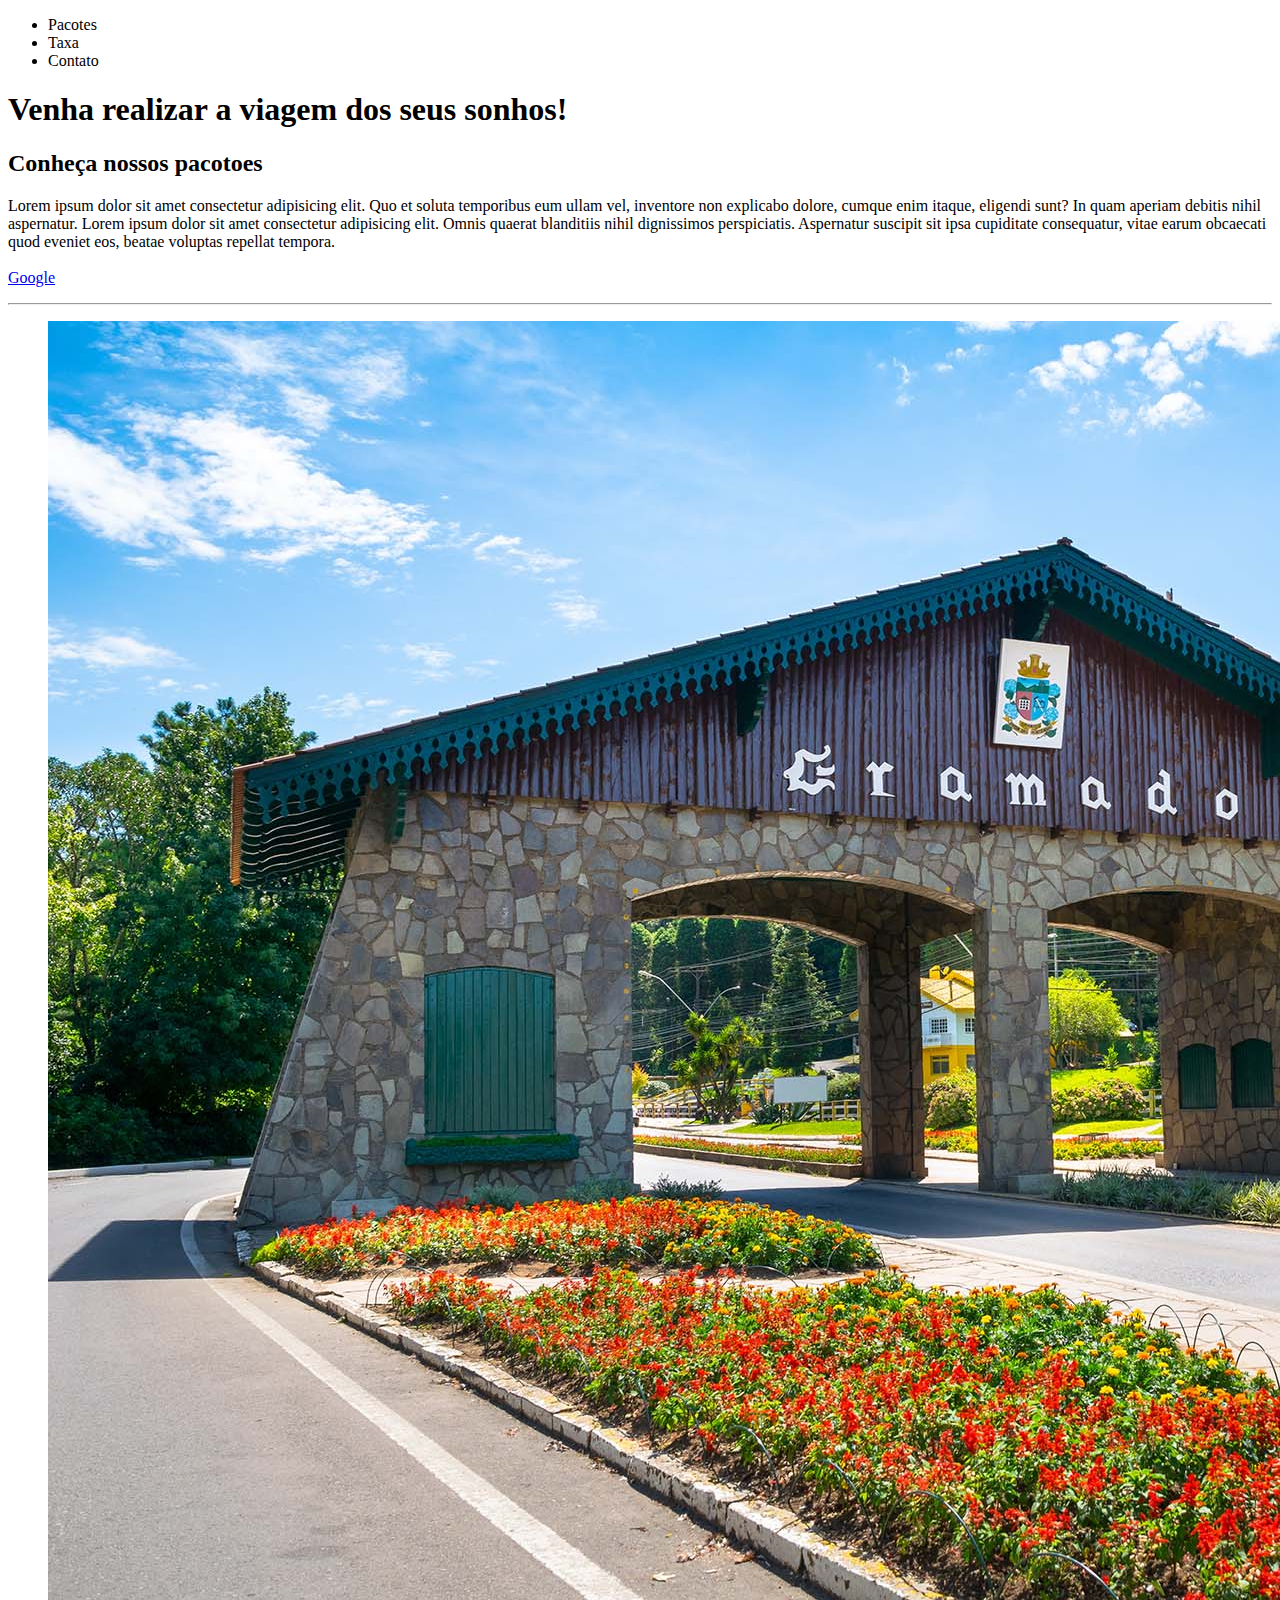
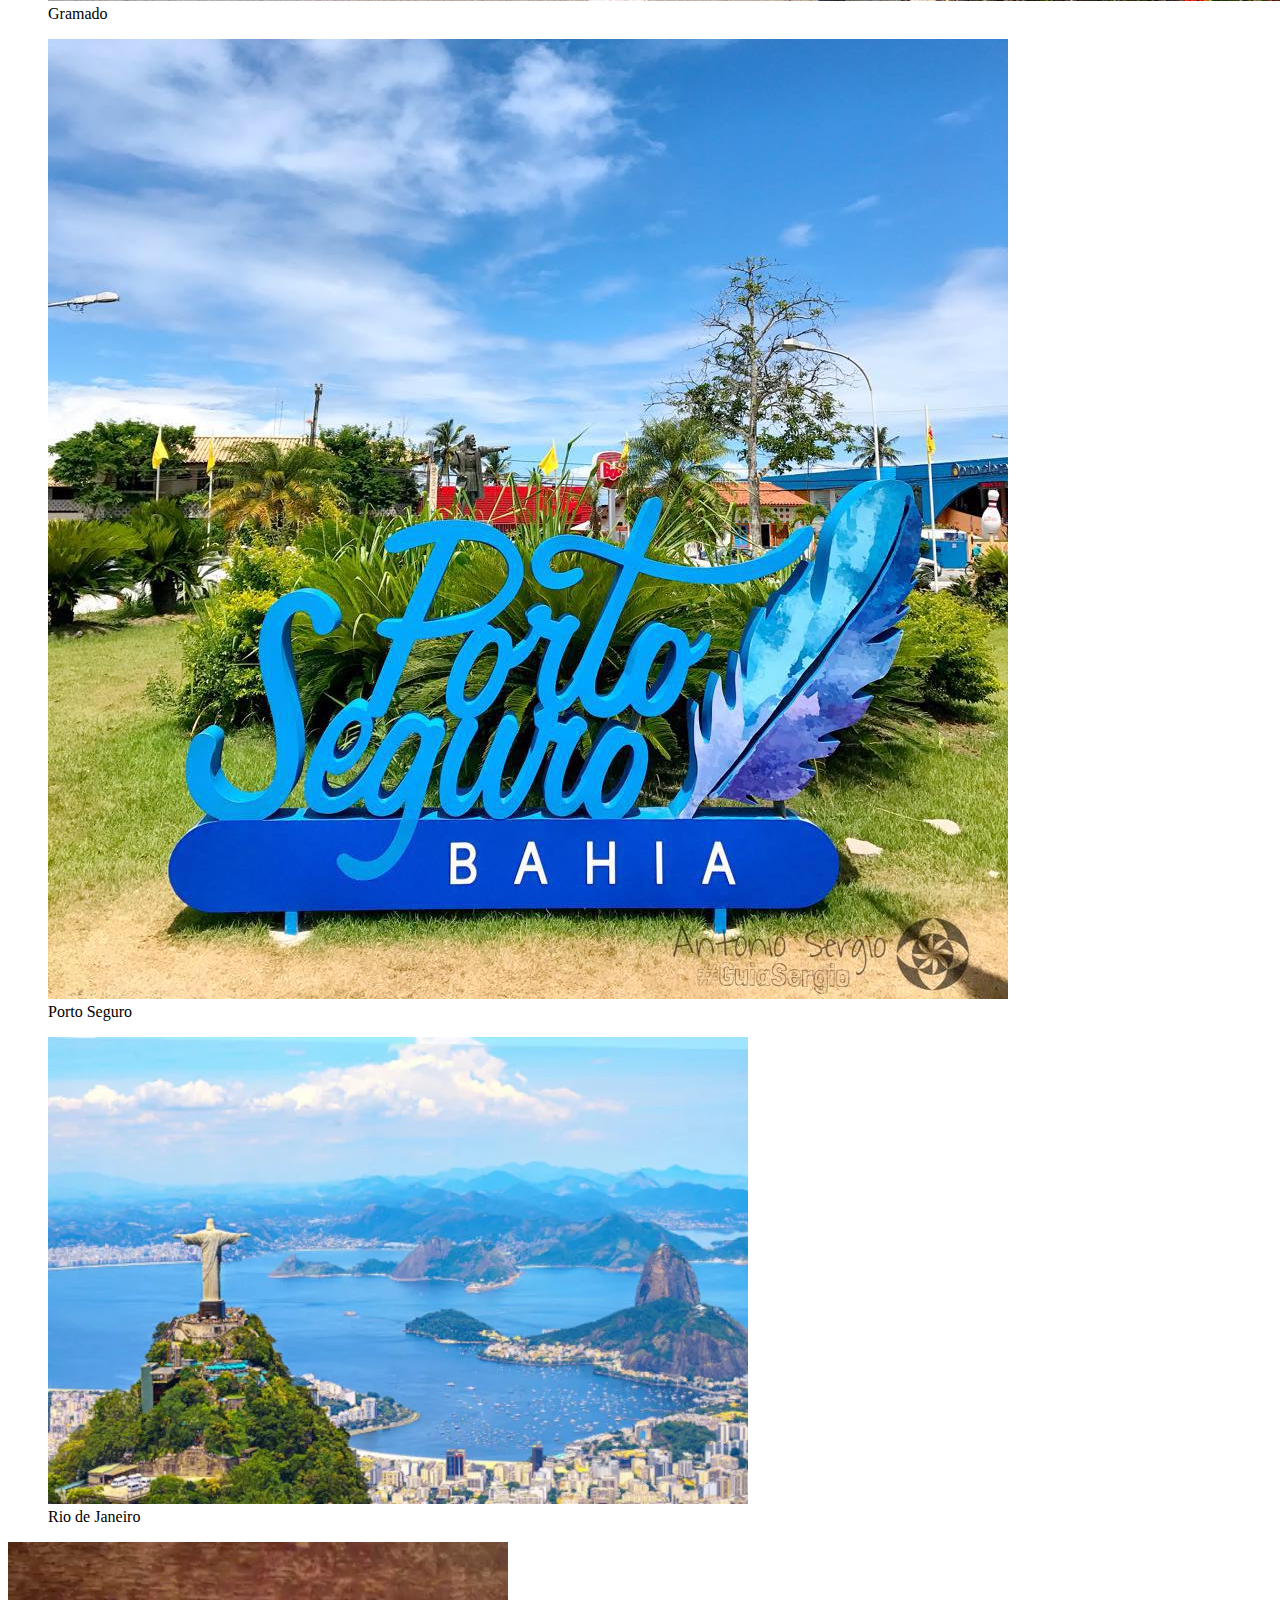
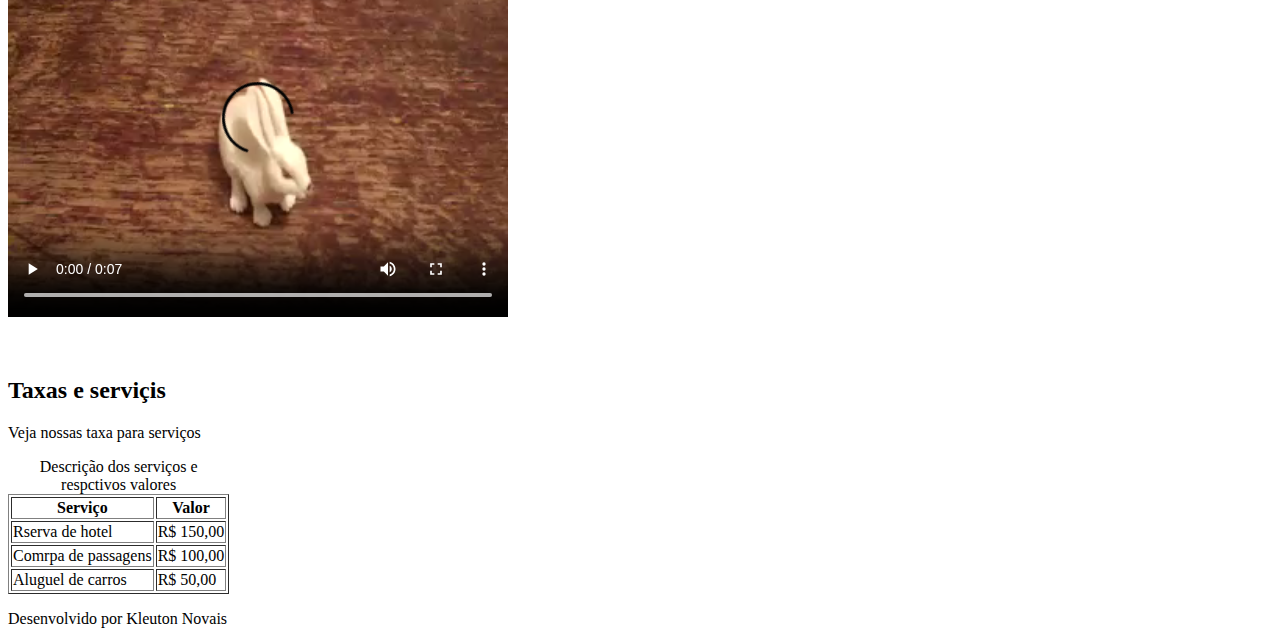
==== 03 - Tabelas HTML/index.html @ 17cd1fb6 "tabelas html" ====
<!DOCTYPE html>
<html lang="pt BR">
<head>
    <meta charset="UTF-8">
    <meta name="viewport" content="width=device-width, initial-scale=1.0">
    <title>Viagem dos Sonhos</title>
</head>
<body>
    <header>
        <nav>
            <ul>
                <li>Pacotes</li>
                <li>Taxa</li>
                <li>Contato</li>
            </ul>
        </nav>
        <h1>Venha realizar a viagem dos seus sonhos!</h1>
    </header>
    <section>
        <h2>Conheça nossos pacotoes</h2>
        <p>
            Lorem ipsum dolor sit amet consectetur adipisicing elit. Quo et soluta temporibus eum ullam vel, inventore non explicabo dolore, cumque enim itaque, eligendi sunt? In quam aperiam debitis nihil aspernatur.
            Lorem ipsum dolor sit amet consectetur adipisicing elit. Omnis quaerat blanditiis nihil dignissimos perspiciatis. Aspernatur suscipit sit ipsa cupiditate consequatur, vitae earum obcaecati quod eveniet eos, beatae voluptas repellat tempora.
            <br><br>
            <a href="http://google.com.br">Google</a>
            <hr>
        </p>

        <figure>
            <img src="../imgs/gramado.jpg" alt="Imagem Portal de Gramado">
            <figcaption>Gramado</figcaption>
        </figure>

        <figure>
            <img src="../imgs/porto.jpg" alt="Imagem de Porto Seguro">
            <figcaption>Porto Seguro</figcaption>
        </figure>

        <figure>
            <img src="../imgs/rio.jpg" alt="Imagem do Cristo no Rio de Janeiro">
            <figcaption>Rio de Janeiro</figcaption>
        </figure>


        <video width="500" controls>
            <source src="../video/rabbit320.mp4" type="video/mp4">
            <source src="../video/rabbit320.webm" type="video/web">
            Seu navegador nao suporta exibição de vídeo.
            <a href="video/rabbit320.mp4">Click aqui para baixar.</a>
        </video>

    </section>


    <br><br>
    <section>
        <h2>Taxas e serviçis</h2>
        <p>Veja nossas taxa para serviços</p>

        <table border>
            <caption>Descrição dos serviços e respctivos valores</caption>

            <thead>
                <tr>
                    <th>Serviço</th>
                    <th>Valor</th>
                </tr>
            </thead>
            
            <tbody>
                <tr>
                    <td>Rserva de hotel</td>
                    <td>R$ 150,00</td>
                </tr>
    
                <tr>
                    <td>Comrpa de passagens</td>
                    <td>R$ 100,00</td>
                </tr>
    
                <tr>
                    <td>Aluguel de carros</td>
                    <td>R$ 50,00</td>
                </tr>
            </tbody>

        </table>
    </section>

    <footer>
        <p>
            Desenvolvido por Kleuton Novais 
        </p>
    </footer>
</body>
</html>
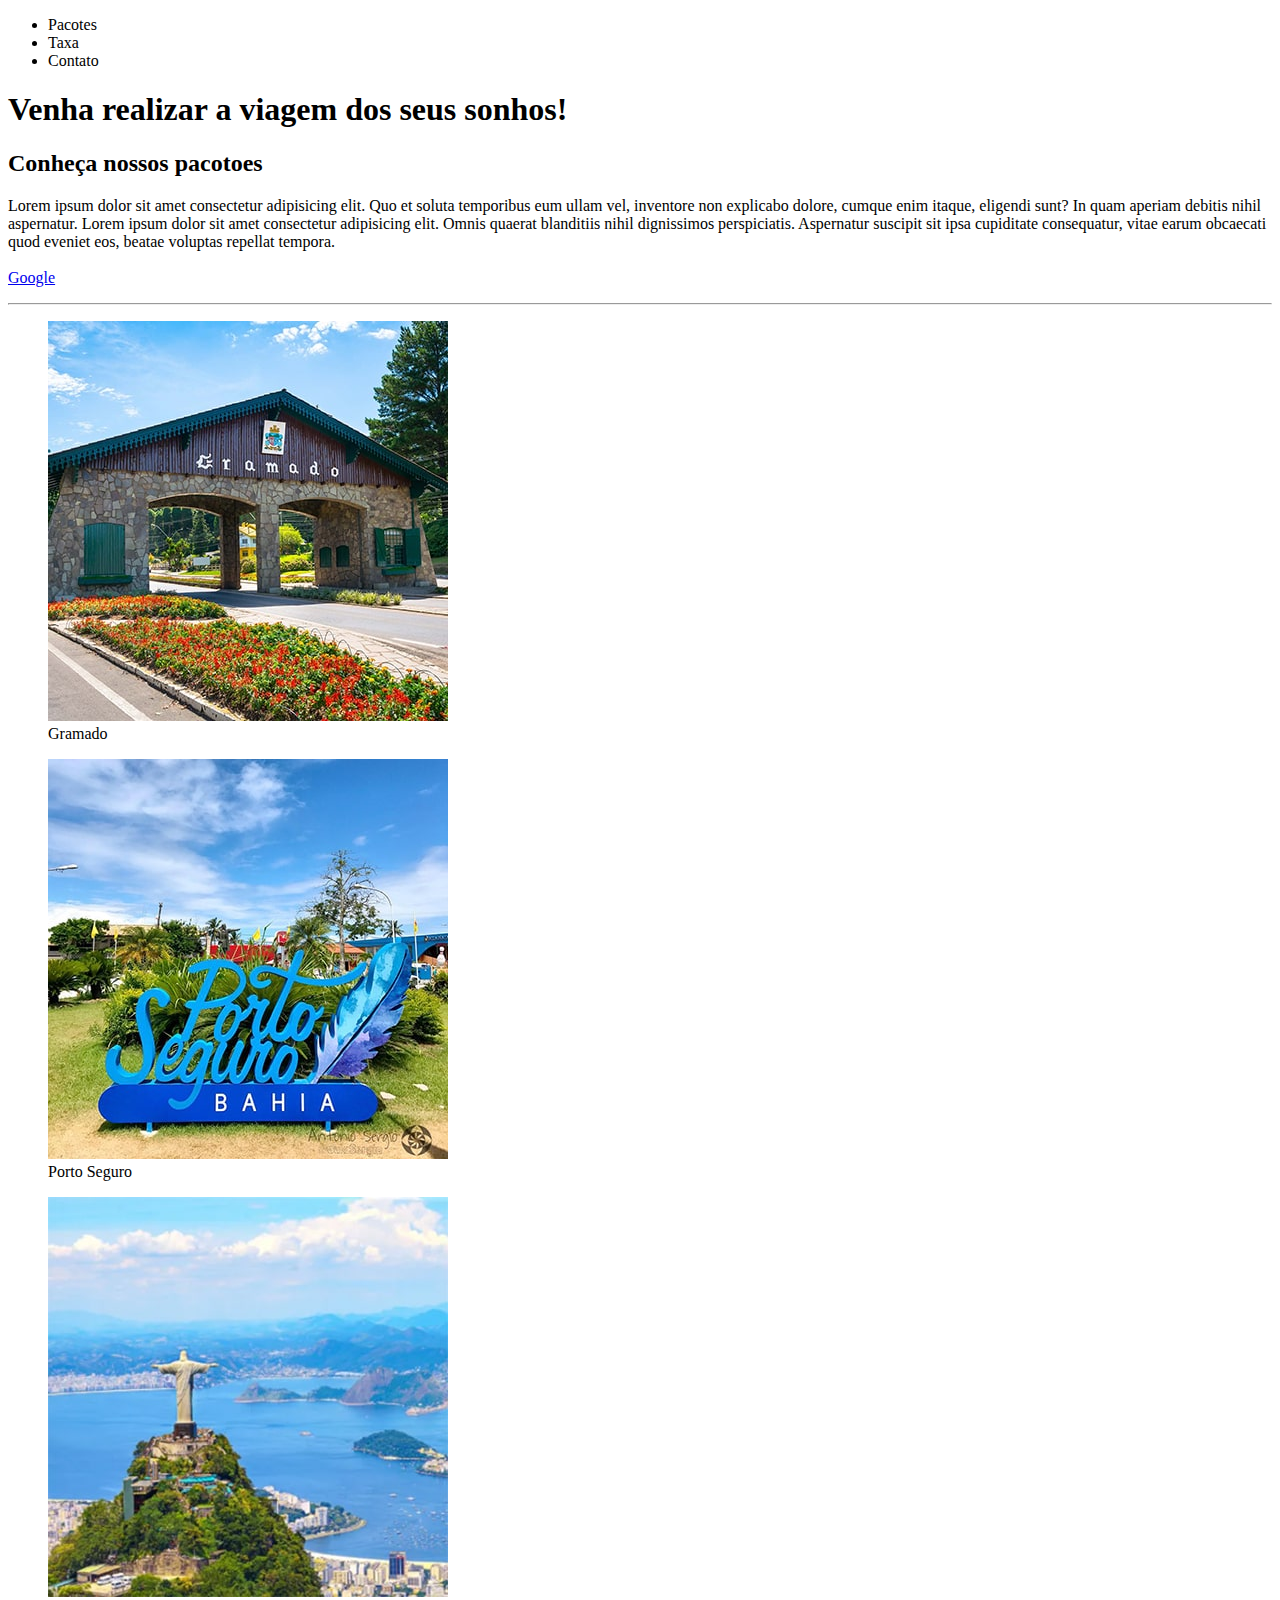
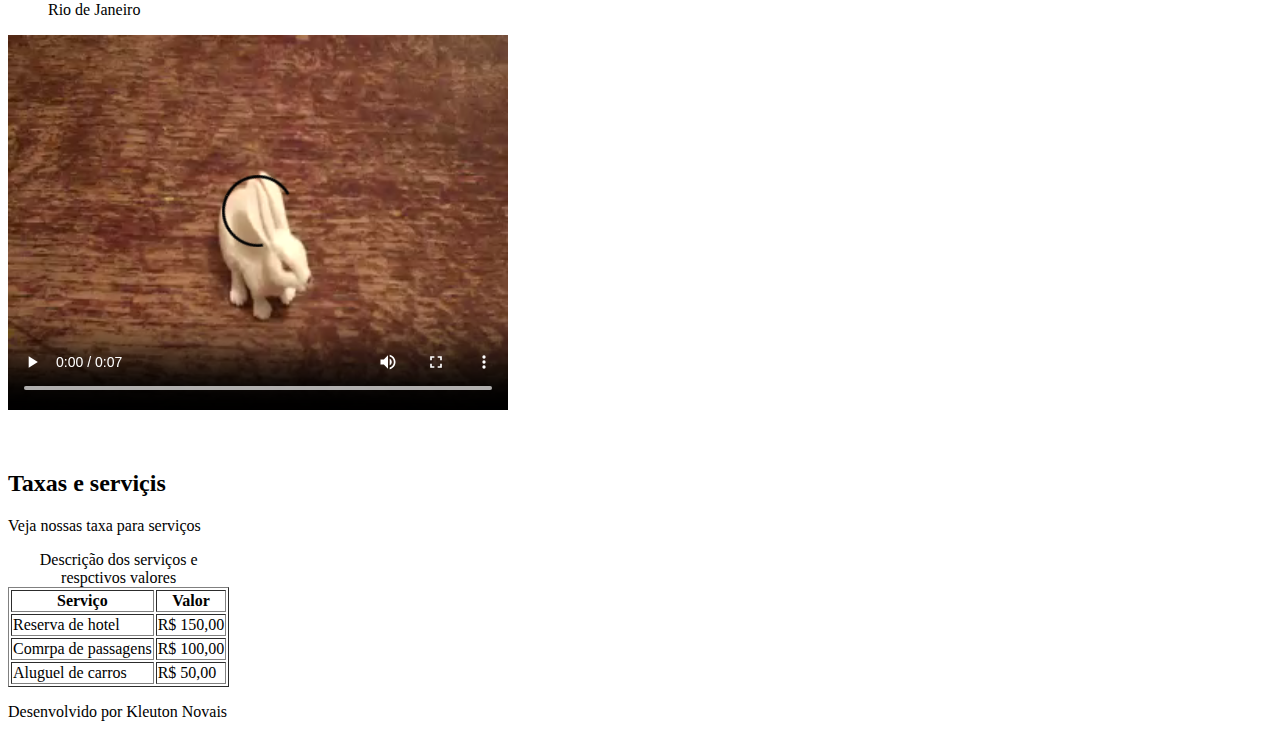
==== commit 69158fcb: "readm" ====
--- a/03 - Tabelas HTML/index.html
+++ b/03 - Tabelas HTML/index.html
@@ -69,7 +69,7 @@
             
             <tbody>
                 <tr>
-                    <td>Rserva de hotel</td>
+                    <td>Reserva de hotel</td>
                     <td>R$ 150,00</td>
                 </tr>
     
@@ -83,6 +83,9 @@
                     <td>R$ 50,00</td>
                 </tr>
             </tbody>
+            <tfoot>
+                
+            </tfoot>
 
         </table>
     </section>
